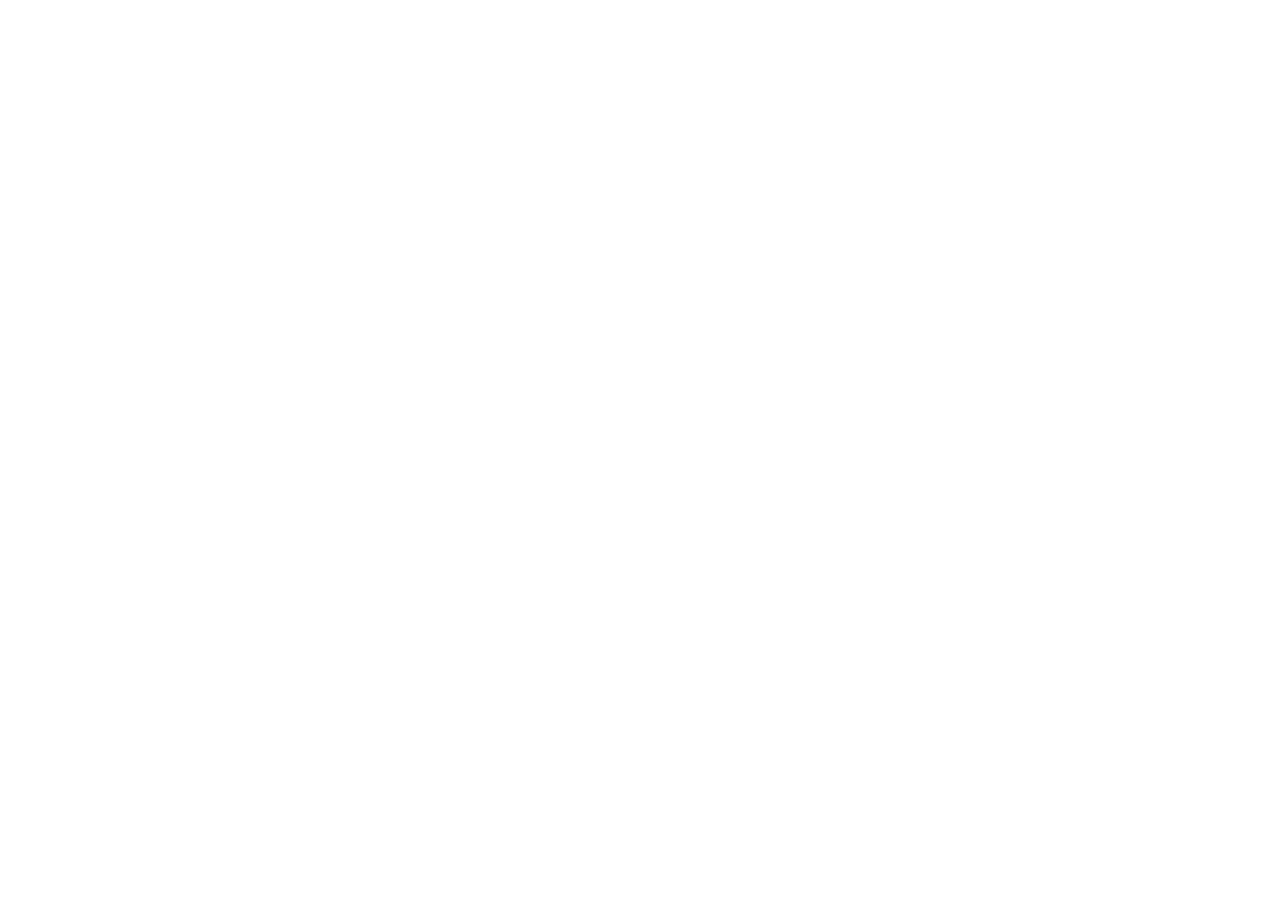
==== index.html @ 39d53fbf "added in basic html starters" ====
<!DOCTYPE html>
<html lang="en">
<head>
    <meta charset="UTF-8">
    <meta http-equiv="X-UA-Compatible" content="IE=edge">
    <meta name="viewport" content="width=device-width, initial-scale=1.0">
    <title>Mini Project 2</title>
</head>
<body>
    
</body>
</html>
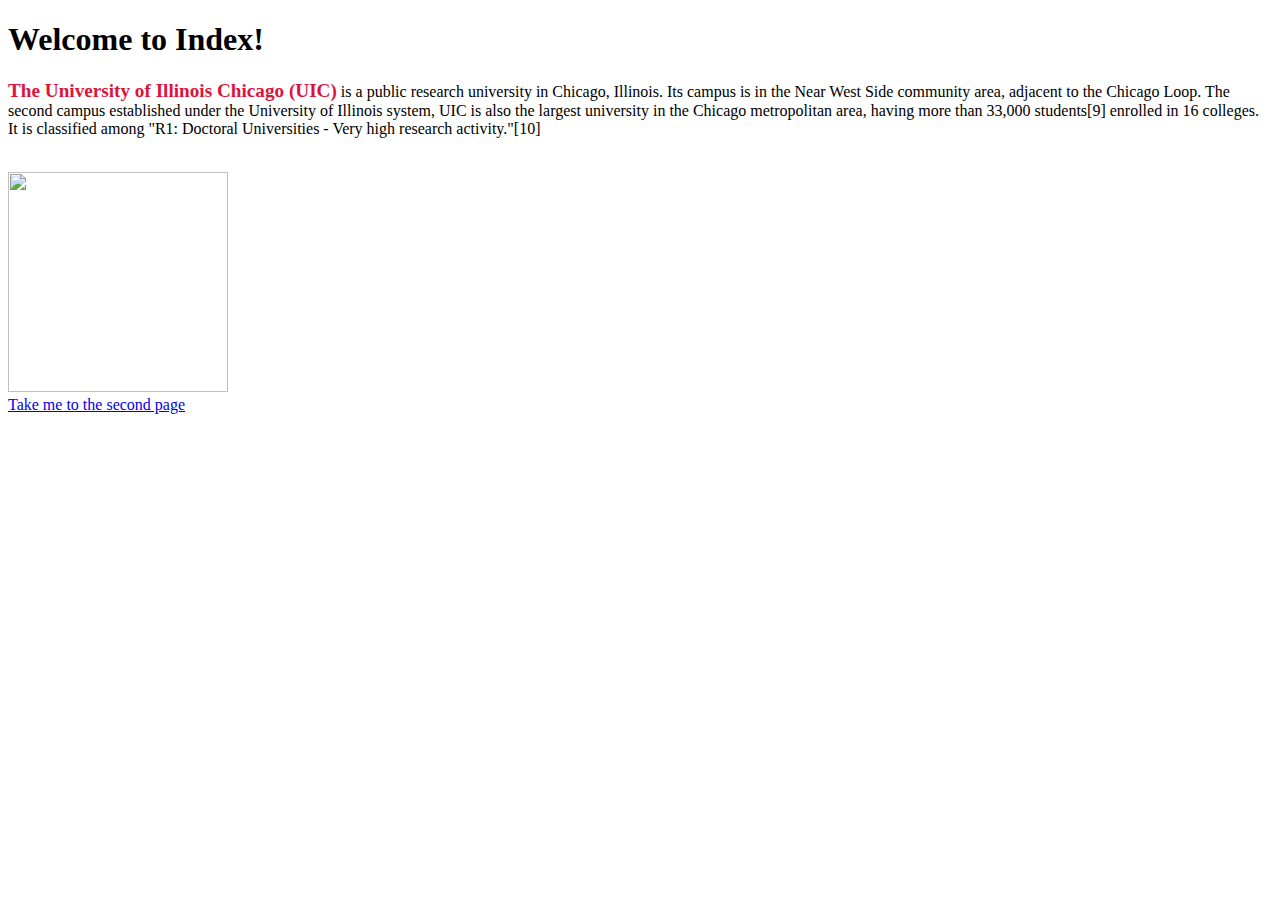
==== commit cfe01ece: "added all 5 pages with information" ====
--- a/index.html
+++ b/index.html
@@ -7,6 +7,20 @@
     <title>Mini Project 2</title>
 </head>
 <body>
-    
+    <h1>Welcome to Index!</h1>
+    <p> <b style = "color: crimson; font-size: larger;">The University of Illinois Chicago (UIC)</b> is a
+        public research university in Chicago, Illinois. 
+        Its campus is in the Near West Side community area, 
+        adjacent to the Chicago Loop. The second campus established 
+        under the University of Illinois system, UIC is also the 
+        largest university in the Chicago metropolitan area, having
+        more than 33,000 students[9] enrolled in 16 colleges.
+        It is classified among "R1: Doctoral Universities
+        - Very high research activity."[10]</p>
+    <br>
+    <img src = "https://upload.wikimedia.org/wikipedia/commons/thumb/9/96/University_of_Illinois_at_Chicago_circle_logo.svg/800px-University_of_Illinois_at_Chicago_circle_logo.svg.png" style = "width: 220px; height: 220px">
+    <br>
+    <a href="pages/second.html">Take me to the second page</a>
+      
 </body>
 </html>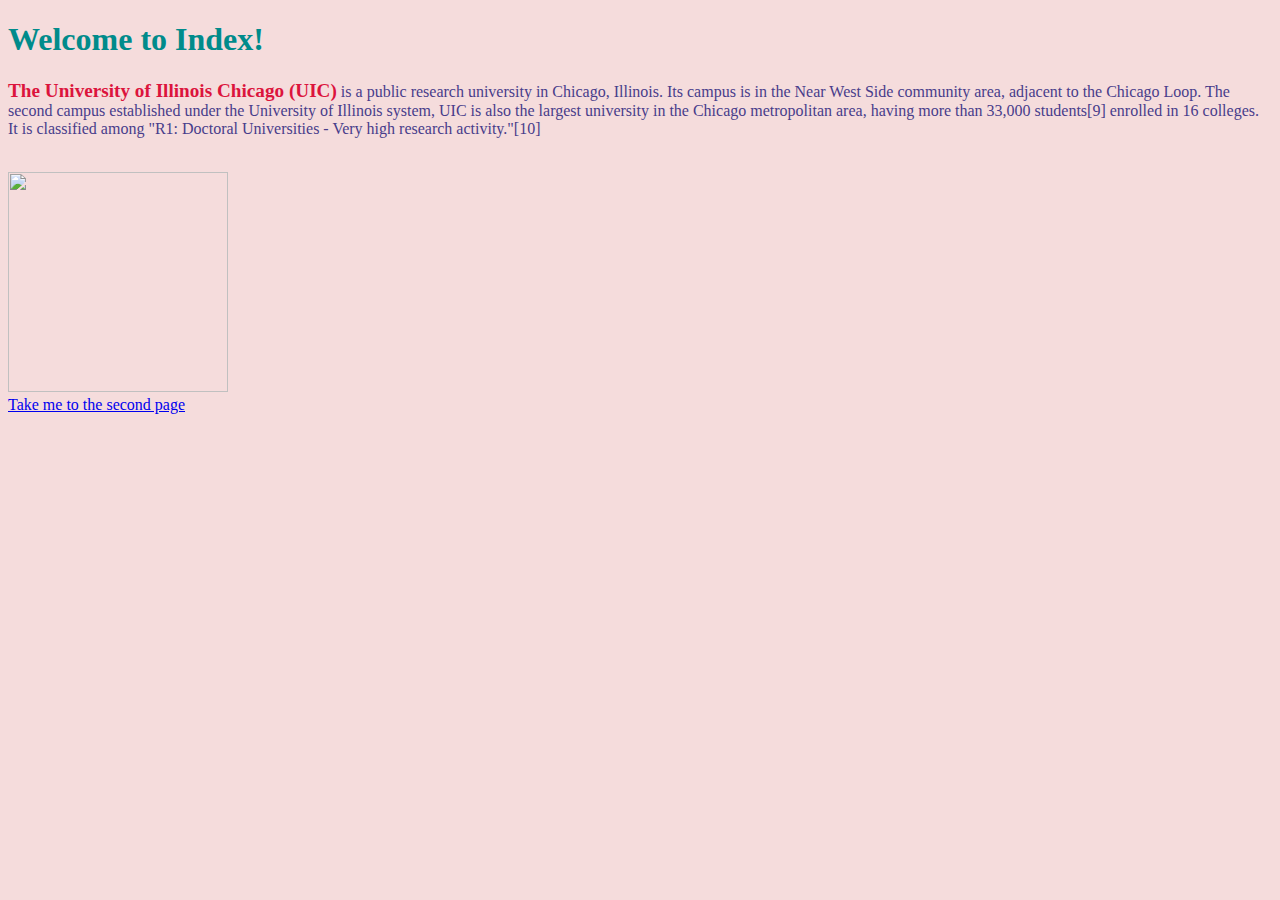
==== commit dade592f: "added in local and global styles" ====
--- a/index.html
+++ b/index.html
@@ -5,6 +5,10 @@
     <meta http-equiv="X-UA-Compatible" content="IE=edge">
     <meta name="viewport" content="width=device-width, initial-scale=1.0">
     <title>Mini Project 2</title>
+    <link rel="stylesheet" href="style.css">
+    <style>
+        body{background-color:rgb(245, 220, 220)}
+    </style>
 </head>
 <body>
     <h1>Welcome to Index!</h1>
--- a/style.css
+++ b/style.css
@@ -0,0 +1,6 @@
+h1 {
+    color:darkcyan;
+}
+p {
+    color:darkslateblue;
+}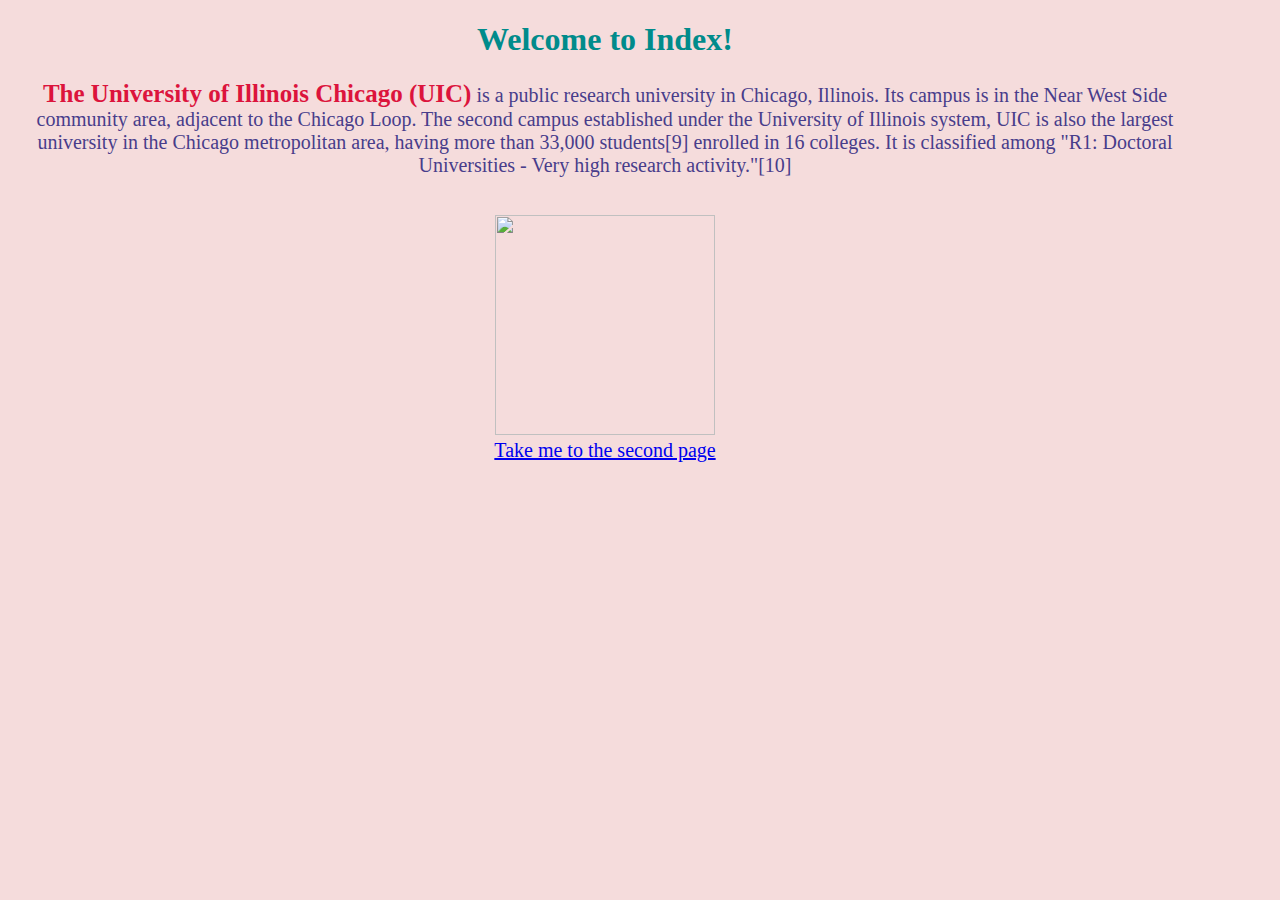
==== commit b698ee5e: "alignment and font size" ====
--- a/index.html
+++ b/index.html
@@ -12,7 +12,7 @@
 </head>
 <body>
     <h1>Welcome to Index!</h1>
-    <p> <b style = "color: crimson; font-size: larger;">The University of Illinois Chicago (UIC)</b> is a
+    <p> <b style = "color: crimson; font-size: 25px;">The University of Illinois Chicago (UIC)</b> is a
         public research university in Chicago, Illinois. 
         Its campus is in the Near West Side community area, 
         adjacent to the Chicago Loop. The second campus established 
--- a/style.css
+++ b/style.css
@@ -3,4 +3,15 @@
 }
 p {
     color:darkslateblue;
-}+    font-size: 20px;
+}
+
+body{
+    margin-left: 30px;
+    margin-right: 100px;
+    text-align: center;
+}
+
+a{
+    font-size: 20px;
+}
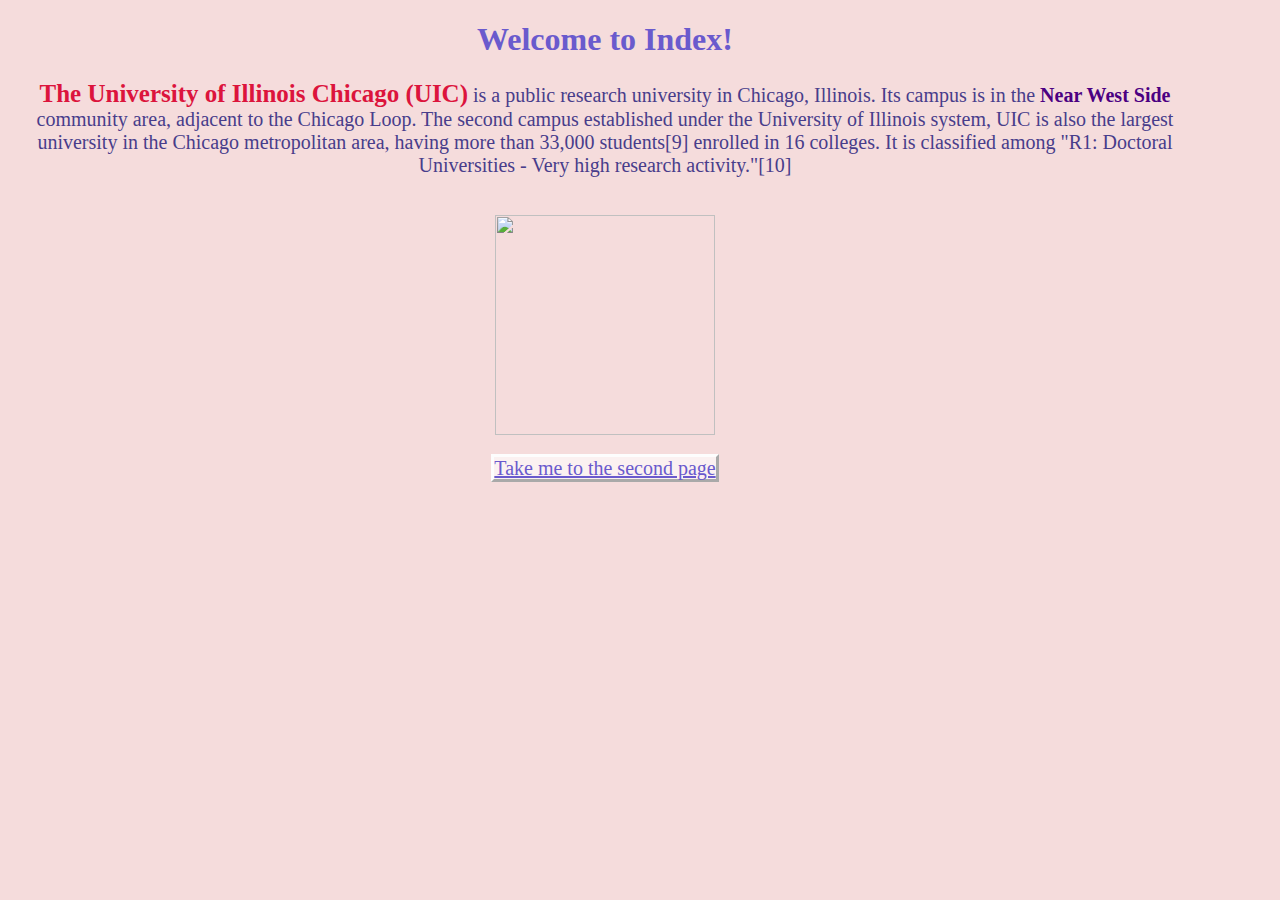
==== commit 63a3c7b2: "changed some colors to indicate what the next page was about on the previous page" ====
--- a/index.html
+++ b/index.html
@@ -14,7 +14,7 @@
     <h1>Welcome to Index!</h1>
     <p> <b style = "color: crimson; font-size: 25px;">The University of Illinois Chicago (UIC)</b> is a
         public research university in Chicago, Illinois. 
-        Its campus is in the Near West Side community area, 
+        Its campus is in the <b style = "color: indigo;"> Near West Side </b>community area, 
         adjacent to the Chicago Loop. The second campus established 
         under the University of Illinois system, UIC is also the 
         largest university in the Chicago metropolitan area, having
@@ -24,6 +24,7 @@
     <br>
     <img src = "https://upload.wikimedia.org/wikipedia/commons/thumb/9/96/University_of_Illinois_at_Chicago_circle_logo.svg/800px-University_of_Illinois_at_Chicago_circle_logo.svg.png" style = "width: 220px; height: 220px">
     <br>
+    <br>
     <a href="pages/second.html">Take me to the second page</a>
       
 </body>
--- a/style.css
+++ b/style.css
@@ -1,5 +1,5 @@
 h1 {
-    color:darkcyan;
+    color:slateblue;
 }
 p {
     color:darkslateblue;
@@ -14,4 +14,9 @@
 
 a{
     font-size: 20px;
+    border: 3px;
+    border-color: rgb(253, 253, 253);
+    border-style: outset;
+    background-color: rgba(255, 255, 255, 0.589);
+    color:slateblue
 }
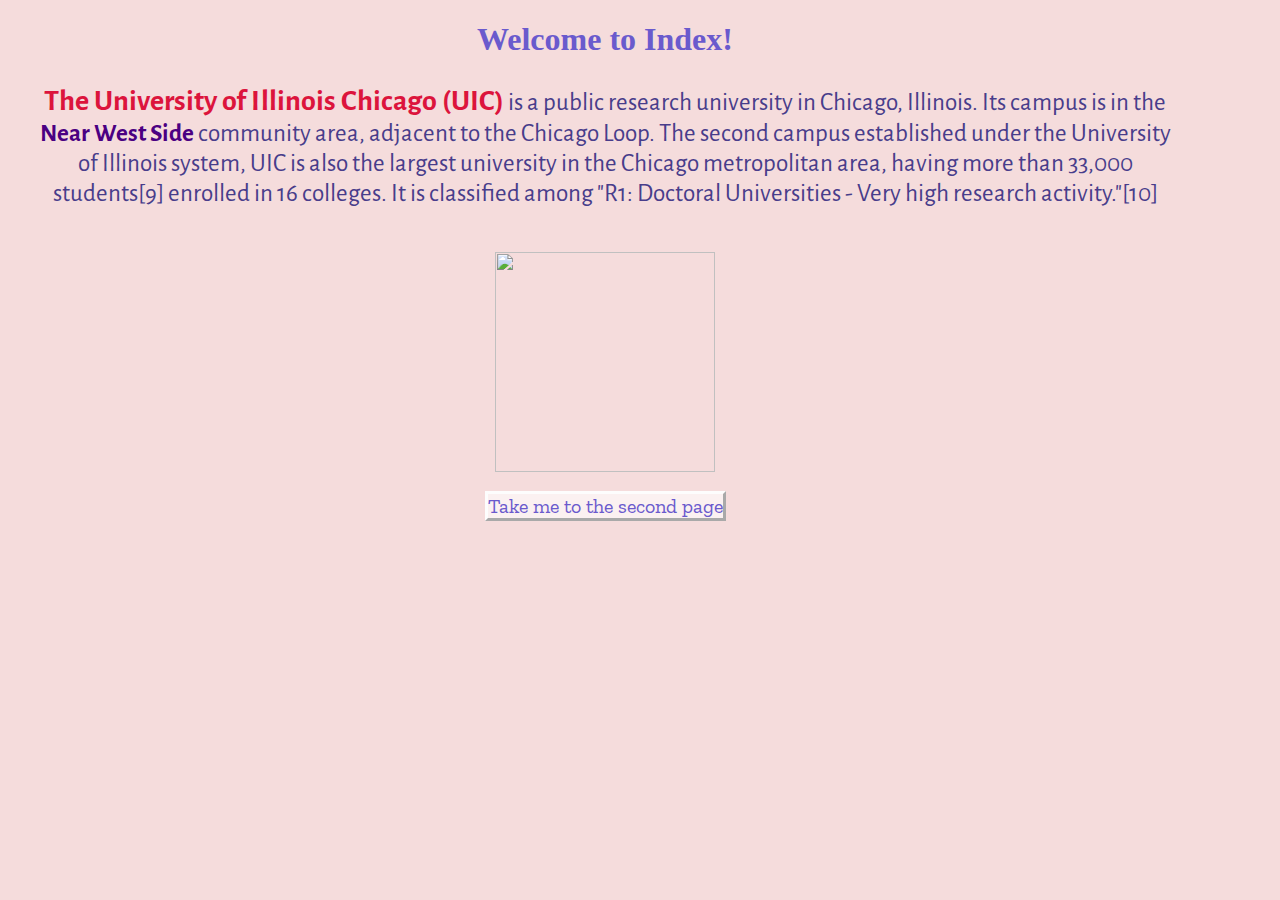
==== commit a6f69d53: "added fonts and hover" ====
--- a/index.html
+++ b/index.html
@@ -12,7 +12,7 @@
 </head>
 <body>
     <h1>Welcome to Index!</h1>
-    <p> <b style = "color: crimson; font-size: 25px;">The University of Illinois Chicago (UIC)</b> is a
+    <p> <b style = "color: crimson; font-size: 30px;">The University of Illinois Chicago (UIC)</b> is a
         public research university in Chicago, Illinois. 
         Its campus is in the <b style = "color: indigo;"> Near West Side </b>community area, 
         adjacent to the Chicago Loop. The second campus established 
--- a/style.css
+++ b/style.css
@@ -1,9 +1,13 @@
+@import url('https://fonts.googleapis.com/css2?family=Alegreya+Sans&display=swap');
+@import url('https://fonts.googleapis.com/css2?family=Zilla+Slab&display=swap');
 h1 {
     color:slateblue;
 }
 p {
     color:darkslateblue;
-    font-size: 20px;
+    font-size: 25px;
+    font-family: 'Alegreya Sans', sans-serif;
+
 }
 
 body{
@@ -14,9 +18,17 @@
 
 a{
     font-size: 20px;
+    font-family: 'Zilla Slab', sans-serif;
+    text-decoration: none;
     border: 3px;
     border-color: rgb(253, 253, 253);
     border-style: outset;
     background-color: rgba(255, 255, 255, 0.589);
     color:slateblue
+    
 }
+
+a:hover{
+    color:white;
+    background-color: cornflowerblue;
+}
